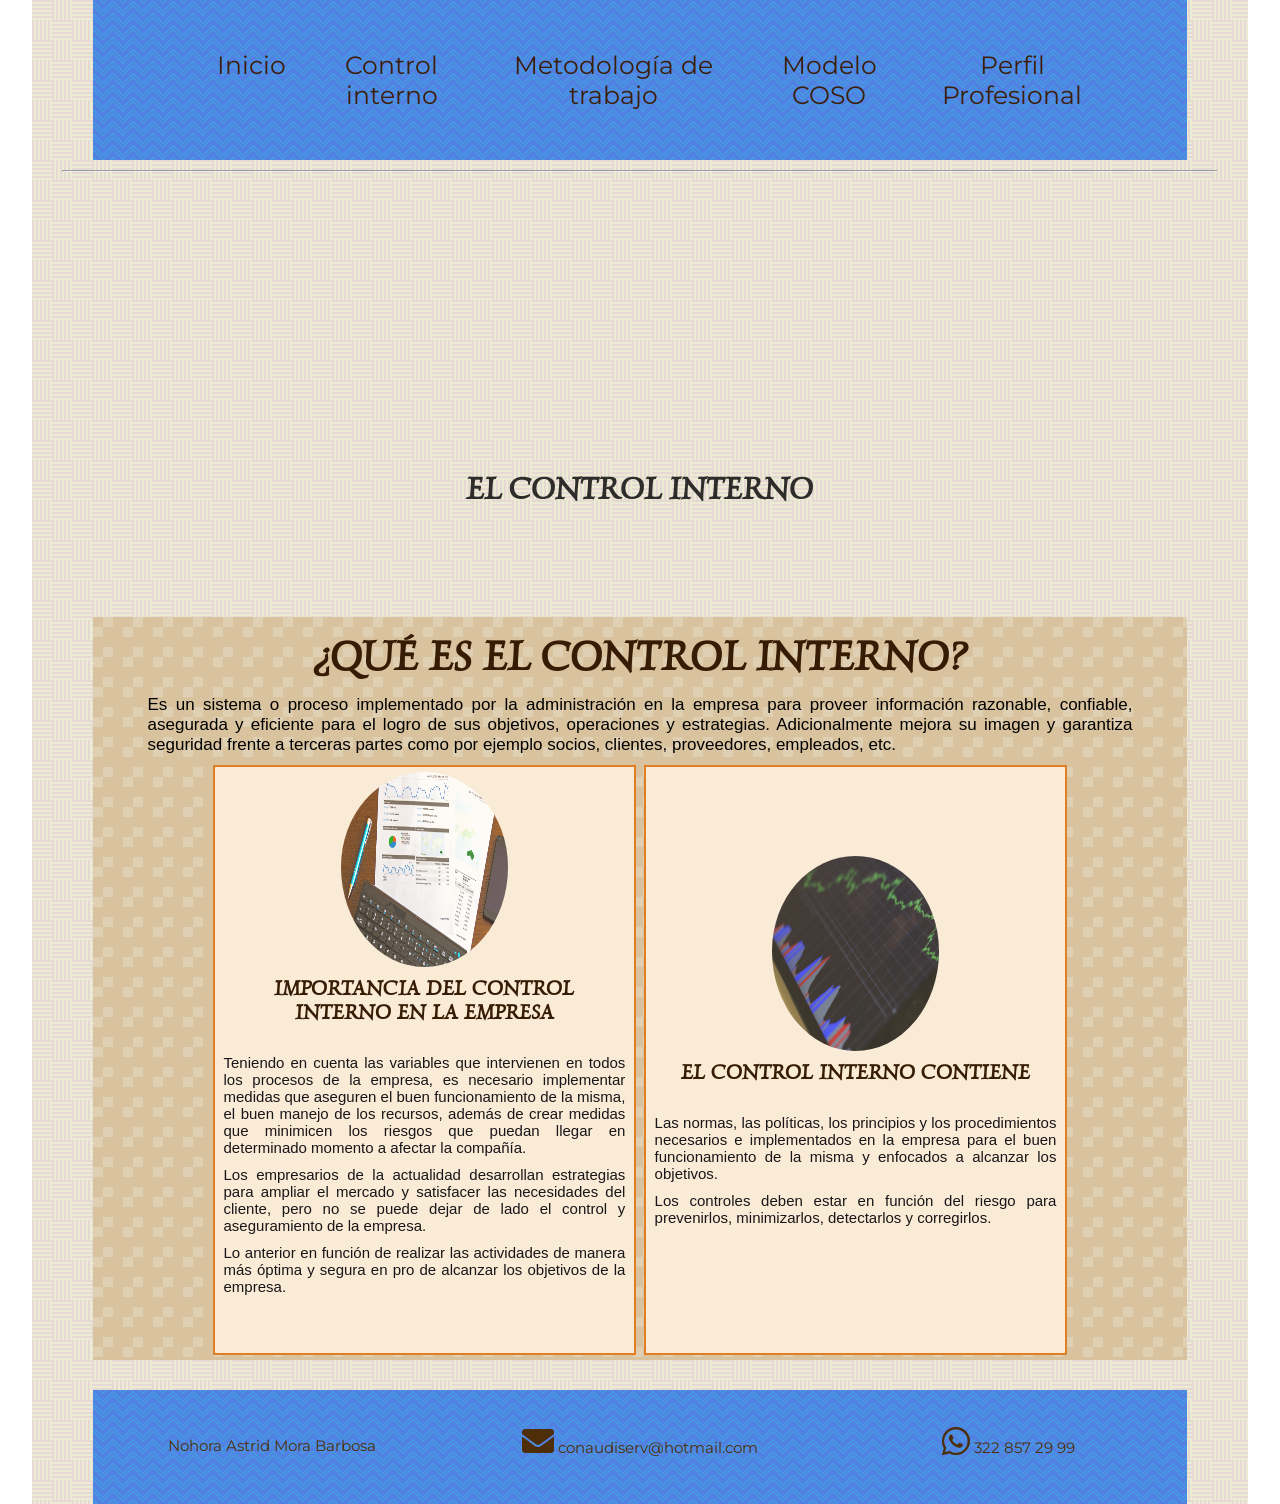
==== control.html @ e1e41fa6 "Add files via upload" ====
<!DOCTYPE html>
<html lang="en">
<head>
    <meta charset="UTF-8">
    <meta http-equiv="X-UA-Compatible" content="IE=edge">
    <meta name="viewport" content="width=ControlInterno, initial-scale=1.0">
    <title>ControlInterno</title>
    <!-- FUENTE -->
    <link href="https://fonts.googleapis.com/css2?family=Luxurious+Roman&family=Mochiy+Pop+P+One&family=Montserrat:wght@100;300&family=Permanent+Marker&family=Rubik+Beastly&family=Shadows+Into+Light&display=swap" rel="stylesheet">
    <!-- CUSTOM CSS-->
    <link rel="stylesheet" href="cstyle.css">

    <link rel="stylesheet" href="https://cdnjs.cloudflare.com/ajax/libs/font-awesome/5.13.0/css/all.min.css">
</head>

<body>

    <div class = "menu-btn">
        <i class = "fas fa-bars fa-3x"></i>
    </div>

    <div class = "container">  

        <!-- Navigation -->

        <nav class = "nav-main">
            <ul class = "nav-menu">
                <li>
                    <a href="index.html"> Inicio</a>
                </li>
                <li>
                    <a href="#"> Control interno </a>
                </li>
                <li>
                    <a href="Información.html"> Metodología de trabajo</a>
                </li>
                <li>
                    <a href="COSO.html"> Modelo COSO</a>
                </li>
                <li>
                    <a href="perfil.html"> Perfil Profesional</a>
                </li>
            </ul>
        </nav>
        <hr>

        <header class= "Bienvenida">
            <h3> EL CONTROL INTERNO </h3>
        </header>

        <header class="Totips">
            <h3 class = "Enunciado">¿QUÉ ES EL CONTROL INTERNO?</h3>
            <p class = "texto"> Es un sistema o proceso implementado por la administración en la empresa para proveer información razonable, confiable, asegurada y eficiente
            para el logro de sus objetivos, operaciones y estrategias. Adicionalmente mejora su imagen y garantiza seguridad frente a terceras partes como por
            ejemplo socios, clientes, proveedores, empleados, etc. </p>
            <div class = "tips">
                <div class = "perlf">
                    <img src="img/cuentas6.jpg" alt="">
                    <h3 class > IMPORTANCIA DEL CONTROL INTERNO EN LA EMPRESA </h3>
                    <p> Teniendo en cuenta las variables que intervienen en todos los procesos de la empresa, es necesario implementar medidas que aseguren el buen
                    funcionamiento de la misma, el buen manejo de los recursos, además de crear medidas que minimicen los riesgos que puedan llegar en determinado
                    momento a afectar la compañía.</p>
                    <p> Los empresarios de la actualidad desarrollan estrategias para ampliar el mercado y satisfacer las necesidades del cliente, pero no se puede
                    dejar de lado el control y aseguramiento de la empresa. </p>
                    <p> Lo anterior en función de realizar las actividades de manera más óptima y segura en pro de alcanzar los objetivos de la empresa.</p>
                </div>
                <div class = "perlf">
                    <img src="img/cuentas9.jpg" alt="" class="cont">
                    <h3 > EL CONTROL INTERNO CONTIENE </h3>
                    <p> Las normas, las políticas, los principios y los procedimientos necesarios e implementados en la empresa para el buen funcionamiento de la misma
                    y enfocados a alcanzar los objetivos.</p>
                    <p> Los controles deben estar en función del riesgo para prevenirlos, minimizarlos, detectarlos y corregirlos. </p>
                </div>
            </div>
        </header>

        <!-- Footer Links -->
       <div class="footer-links">
            <div class="footer-container">
                <ul>
                   <li> Nohora Astrid Mora Barbosa </li>
                </ul>
                <ul>
                   <li> <i class ="fas fa-envelope"></i> conaudiserv@hotmail.com </li>
                </ul>
                <ul>
                   <li>  <i class ="fab fa-whatsapp"></i> 322 857 29 99 </li>
                </ul>
            </div>
        </div>

   </div>

   <script src="main.js"></script>

</body>
---- cstyle.css ----
*{
    box-sizing: border-box;
    margin: 0;
    padding: 0;
}

body{
    background: url(./img/fondoe.jpg) center center/cover;
    align-items: center;
}

a{
    color:#3d1e09;
    text-decoration:none;
    font-family: 'Montserrat', sans-serif;
    font-size: 25px;
    text-align: center;
}

ul{
    list-style: none;

}

.container{
    margin: auto;
    width: 80%;
    background-color: #ecebd3;
    background-image: url("data:image/svg+xml,%3Csvg width='40' height='40' viewBox='0 0 40 40' xmlns='http://www.w3.org/2000/svg'%3E%3Cpath d='M20 20.5V18H0v-2h20v-2H0v-2h20v-2H0V8h20V6H0V4h20V2H0V0h22v20h2V0h2v20h2V0h2v20h2V0h2v20h2V0h2v20h2v2H20v-1.5zM0 20h2v20H0V20zm4 0h2v20H4V20zm4 0h2v20H8V20zm4 0h2v20h-2V20zm4 0h2v20h-2V20zm4 4h20v2H20v-2zm0 4h20v2H20v-2zm0 4h20v2H20v-2zm0 4h20v2H20v-2z' fill='%23d8acd6' fill-opacity='0.27' fill-rule='evenodd'/%3E%3C/svg%3E");
}

/* Navigation */

.nav-main {
    width: 90%;
    margin-left: 5%;
    display: flex;
    justify-content: space-between;
    align-items: center;
    text-align: center;
    height: 60px;
    padding: 80px 0;
    background-color: #5182e3;
    background-image: url("data:image/svg+xml,%3Csvg xmlns='http://www.w3.org/2000/svg' width='20' height='12' viewBox='0 0 20 12'%3E%3Cg fill-rule='evenodd'%3E%3Cg id='charlie-brown' fill='%2325cfdf' fill-opacity='0.4'%3E%3Cpath d='M9.8 12L0 2.2V.8l10 10 10-10v1.4L10.2 12h-.4zm-4 0L0 6.2V4.8L7.2 12H5.8zm8.4 0L20 6.2V4.8L12.8 12h1.4zM9.8 0l.2.2.2-.2h-.4zm-4 0L10 4.2 14.2 0h-1.4L10 2.8 7.2 0H5.8z'/%3E%3C/g%3E%3C/g%3E%3C/svg%3E");
}

.nav-main ul{
    display: flex;
}

.nav-main ul li{
    padding: 15px;
}

.nav-main ul li a:hover{
    border-bottom: 1px solid #3d1e09;
}

.nav-main ul.nav-menu{
    flex:1;
    text-align: center;
    padding-left: 10%;
    padding-right: 7%;
    font-family: 'Montserrat', sans-serif;
}

.menu-btn{
    display: none;
    position: absolute;
    cursor: pointer;
    top: 40px;
    right: 60px;
}

hr{
    margin-top: 10px;
    width: 95%;
    margin-left: 2.5%;
    color: #311f0a;
}

/*Control*/

.Bienvenida{
    margin-top: 15px;
    width: 90%;
    height: 400px;
    margin-left: 5%;
    background: url(./img/cuentas10.jpg) no-repeat center center/cover;
    display: flex;
    flex-direction: column;
    opacity: 0.8;
    align-items:center;
    justify-content: flex-end;
    padding-bottom: 80px;
}

.Bienvenida h3{
    width: 90%;
    font-size: 30px;
    font-family: 'Luxurious Roman', cursive;
    text-align: center;
}


/*Info*/

.Enunciado{
    margin-top: 30px;
    padding-top: 15px;
    color:#361c04;
    font-family: 'Luxurious Roman', cursive;
    justify-content: center;
    font-size: 40px;
    margin-bottom: 5px;
    text-align: center;
}

.texto{
    margin-left: 5%;
    width: 90%;
    margin-top: 15px;
    color:#000000;
    font-family: 'MOnserrat', sans-serif;
    font-size: 17px;
    margin-bottom: 5px;
    text-align: justify;
}

.Totips{
    margin-top: 30px;
    margin-left: 5%;
    width: 90%;
    background-color: #d9c39e;
    background-image: url("data:image/svg+xml,%3Csvg width='30' height='30' viewBox='0 0 30 30' xmlns='http://www.w3.org/2000/svg'%3E%3Cpath d='M0 10h10v10H0V10zM10 0h10v10H10V0z' fill='%23e8e3d3' fill-opacity='0.4' fill-rule='evenodd'/%3E%3C/svg%3E");
    text-align: center;
}

.tips{
    padding-right: 10%;
    padding-left: 10%;
    display: grid;
    grid-template-columns: 1fr 1fr; 
    text-align: center;
    gap: 8%;
}

.tips img{
    padding-top:30px;
    width: 65%;
    height: 330px;
    border-radius: 100%;
    margin-bottom: 15px;
    opacity: 0.8;
}

.perlf{
    background-color: antiquewhite;
    margin-bottom: 20px;
    margin-top: 20px;
    border: 2px solid rgb(223, 126, 35);
}

.perlf p{
    margin-left: 2%;
    margin-right: 2%;
    color:#181618;
    font-family: 'MOnserrat', sans-serif;
    justify-content: center;
    font-size: 15px;
    margin-bottom: 10px;
    text-align: justify;
}

.perlf h3{
    margin-left: 2%;
    margin-right: 2%;
    color:#361c04;
    font-family: 'Luxurious Roman', cursive;
    justify-content: center;
    font-size: 20px;
    margin-bottom: 30px;
    text-align: center;
}

.cont{
    padding-top:30px;
    width: 65%;
    height: 330px;
    border-radius: 100%;
    margin-bottom: 15px;
    margin-top: 20%;
    border:  2px #3a1e06;
    opacity: 0.8;
}

/*Info2*/

.ToCOSO{
    margin-top: 30px;
    margin-left: 5%;
    width: 90%;
    background-color: #d9c39e;
    background-image: url("data:image/svg+xml,%3Csvg width='30' height='30' viewBox='0 0 30 30' xmlns='http://www.w3.org/2000/svg'%3E%3Cpath d='M0 10h10v10H0V10zM10 0h10v10H10V0z' fill='%23e8e3d3' fill-opacity='0.4' fill-rule='evenodd'/%3E%3C/svg%3E");
    text-align: center;
}

.coso1{
    padding-right: 10%;
    padding-left: 10%;
    display: grid;
    grid-template-columns: 1fr 1fr 1fr; 
    text-align: center;
    gap: 8%;
    height: 250px;
    margin-bottom: 50px;
    margin-top: 10px;
}

.coso2{
    padding-right: 20%;
    padding-left: 20%;
    display: grid;
    grid-template-columns: 1fr 1fr; 
    text-align: center;
    gap: 8%;
    margin-bottom: 20px;
}

.COSO1 p{
    text-align: justify;
    background: rgb(233, 228, 166);
    padding: 5px;
    border-right: 2px solid rgb(173, 120, 6);
    border-left: 2px solid rgb(173, 120, 6);
    border-bottom: 2px solid rgb(173, 120, 6);
    height: 250px;
    margin-bottom: 20px;
}

.COSO3 p{
    text-align: justify;
    background: rgb(233, 228, 166);
    padding: 5px;
    border-right: 2px solid rgb(173, 120, 6);
    border-left: 2px solid rgb(173, 120, 6);
    border-bottom: 2px solid rgb(173, 120, 6);
    height: 250px;
    margin-bottom: 20px;
}

.COSO2 p{
    text-align: justify;
    background: rgb(233, 228, 166);
    padding: 5px;
    border-right: 2px solid rgb(173, 120, 6);
    border-left: 2px solid rgb(173, 120, 6);
    border-bottom: 2px solid rgb(173, 120, 6);
    height: 250px;
    margin-bottom: 20px;
}

.COSO4 p{
    text-align: justify;
    background: rgb(233, 228, 166);
    padding: 5px;
    border-right: 2px solid rgb(173, 120, 6);
    border-left: 2px solid rgb(173, 120, 6);
    border-bottom: 2px solid rgb(173, 120, 6);
    height: 250px;
    margin-bottom: 20px;
}

.COSO5 p{
    text-align: justify;
    background: rgb(233, 228, 166);
    padding: 5px;
    border-right: 2px solid rgb(173, 120, 6);
    border-left: 2px solid rgb(173, 120, 6);
    border-bottom: 2px solid rgb(173, 120, 6);
    height: 225px;
    margin-bottom: 20px;
}

.COSO2 h3{
    text-align: justify;
    background: rgb(233, 228, 166);
    border-right: 2px solid rgb(173, 120, 6);
    border-left: 2px solid rgb(173, 120, 6);
    border-top: 2px solid rgb(173, 120, 6);
}

.COSO1 h3{
    text-align: justify;
    background: rgb(233, 228, 166);
    border-right: 2px solid rgb(173, 120, 6);
    border-left: 2px solid rgb(173, 120, 6);
    border-top: 2px solid rgb(173, 120, 6);
}


.COSO3 h3{
    text-align: justify;
    background: rgb(233, 228, 166);
    border-right: 2px solid rgb(173, 120, 6);
    border-left: 2px solid rgb(173, 120, 6);
    border-top: 2px solid rgb(173, 120, 6);
}


.COSO4 h3{
    text-align: justify;
    background: rgb(233, 228, 166);
    border-right: 2px solid rgb(173, 120, 6);
    border-left: 2px solid rgb(173, 120, 6);
    border-top: 2px solid rgb(173, 120, 6);
}

.COSO5 h3{
    text-align: justify;
    background: rgb(233, 228, 166);
    border-right: 2px solid rgb(173, 120, 6);
    border-left: 2px solid rgb(173, 120, 6);
    border-top: 2px solid rgb(173, 120, 6);
}

/* Social media */

.footer-links {
    width: 90%;
    margin-top:30px;
    margin-left: 5%;
    background-color: #5182e3;
    background-image: url("data:image/svg+xml,%3Csvg xmlns='http://www.w3.org/2000/svg' width='20' height='12' viewBox='0 0 20 12'%3E%3Cg fill-rule='evenodd'%3E%3Cg id='charlie-brown' fill='%2325cfdf' fill-opacity='0.4'%3E%3Cpath d='M9.8 12L0 2.2V.8l10 10 10-10v1.4L10.2 12h-.4zm-4 0L0 6.2V4.8L7.2 12H5.8zm8.4 0L20 6.2V4.8L12.8 12h1.4zM9.8 0l.2.2.2-.2h-.4zm-4 0L10 4.2 14.2 0h-1.4L10 2.8 7.2 0H5.8z'/%3E%3C/g%3E%3C/g%3E%3C/svg%3E");
    font-size: 15px;
    padding: 35px 0;
}
  
.footer-container {
    display: grid;
    grid-template-columns: repeat(3, 1fr);
    gap: 10px;
    align-items: flex-start;
    justify-content: center;
}
  
.footer-container ul {
    margin: 0 auto;
}
  
.footer-links li {
    line-height: 2.8;
    color: #4e2e08;
    font-size: 15px;
    font-family: 'Montserrat', sans-serif;
}
  
.footer {
    color: #000000;
    font-size: 12px;
    padding: 20px 0;
    text-align: center;
    font-size: 1rem;
    padding-bottom: 20px;
}

.footer-links i {
    font-size: 2rem;
}

@media (max-width: 1350px){

    .container{
      width: 95%;
      margin-right: 2.5%;
      margin-left: 2.5%;
    }

    .perlf{
        margin-bottom: 5px;
        margin-top: 5px;
        padding-bottom: 2px;
    }

    .tips{
        margin-right: 1%;
        margin-left: 1%;
        grid-template-columns: 1fr 1fr;
        gap: 1%;
        height: 600px ;
    }

    .coso1{
        height: 220px;
        gap:3%;
    }

    .COSO1 p{
        height: 200px;
        padding-bottom: 8px;
        margin-top: 0px;
    }

    .COSO2 p{
        height: 200px;
        padding-bottom: 8px;
        margin-top: 0px;
    }

    .COSO3 p{
        height: 200px;
        padding-bottom: 8px;
        margin-top: 0px;
    }

    .COSO4 p{
        margin-top: 0px;
        height: 200px;
        margin-bottom: 10px;
    }

    .COSO5 p{
        margin-top: 0px;
        height: 200px;
        margin-bottom: 10px;
    }

    .coso2{
        height: 260px;
        gap:3%;
    }

    .tips img{
        padding-top: 10px;
        width: 40%;
        height: 200px;
        border-radius: 100%;
        margin-bottom: 5px;
    }

    .tips1 ul{
        margin-bottom: 10px;
    }

    .tips1 ul li{
        margin-bottom: 2px;
    }

    .tips img{
        padding-top: 10px;
        width: 40%;
        height: 200px;
        border-radius: 100%;
        margin-bottom: 5px;
    }

    .tips img{
        padding-top:5px;
    }

}

@media (max-width: 720px){
    .menu-btn{
        display: block;
    }

    .menu-btn:hover{
        opacity: 0.5;
    }

    .nav-main ul.nav-menu{
        display: block;
        position: absolute;
        top:0;
        left:0;
        background-color: #5182e3;
        background-image: url("data:image/svg+xml,%3Csvg xmlns='http://www.w3.org/2000/svg' width='20' height='12' viewBox='0 0 20 12'%3E%3Cg fill-rule='evenodd'%3E%3Cg id='charlie-brown' fill='%2325cfdf' fill-opacity='0.4'%3E%3Cpath d='M9.8 12L0 2.2V.8l10 10 10-10v1.4L10.2 12h-.4zm-4 0L0 6.2V4.8L7.2 12H5.8zm8.4 0L20 6.2V4.8L12.8 12h1.4zM9.8 0l.2.2.2-.2h-.4zm-4 0L10 4.2 14.2 0h-1.4L10 2.8 7.2 0H5.8z'/%3E%3C/g%3E%3C/g%3E%3C/svg%3E");
        height: 100%;
        width: 30%;
        padding-left: 2% ;
        opacity: 0.9;
        transform: translateX(-400px);
        transition: transform .5s ease-in-out;
    }

    .nav-main ul.nav-menu.show{
        transform: translateX(0px);
    }

    .nav-main ul.nav-menu li{
        padding-bottom: 30px;
        font-size: 15px;
        border-bottom: 1px solid #613105;
    }

    .btn{
        margin-left: 5%;
        margin-right: 5%;
    }

    .container{
      width: 95%;
    }

    .tips{
        grid-template-columns: 1fr;
        gap: 1%;
        height: 1070px;
    }

    .coso1{
        grid-template-columns: 1fr;
        height: 325px;
    }

    .COSO1 p{
        height: 60px;
        margin-bottom: 8px;
        margin-top: 0px;
    }

    .COSO2 p{
        height: 70px;
        margin-bottom: 8px;
        margin-top: 0px;
    }

    .COSO3 p{
        height: 80px;
        margin-bottom: 10px;
        margin-top: 0px;
    }

    .COSO4 p{
        margin-top: 0px;
        height: 70px;
        margin-bottom: 10px;
    }

    .COSO5 p{
        margin-top: 0px;
        height: 80px;
        margin-bottom: 10px;
    }

    .coso2{
        margin-right: 10%;
        margin-left: 10%;
        grid-template-columns: 1fr;
        gap: 1%;
        padding-left: 0%;
        padding-right: 0%;
        height: 280px;
    }

    .tips img{
        padding-top:5px;
    }

    .footer-container{
        grid-template-columns: 1fr;
    }

    .cont{
        margin-top: 2px;
    }
}
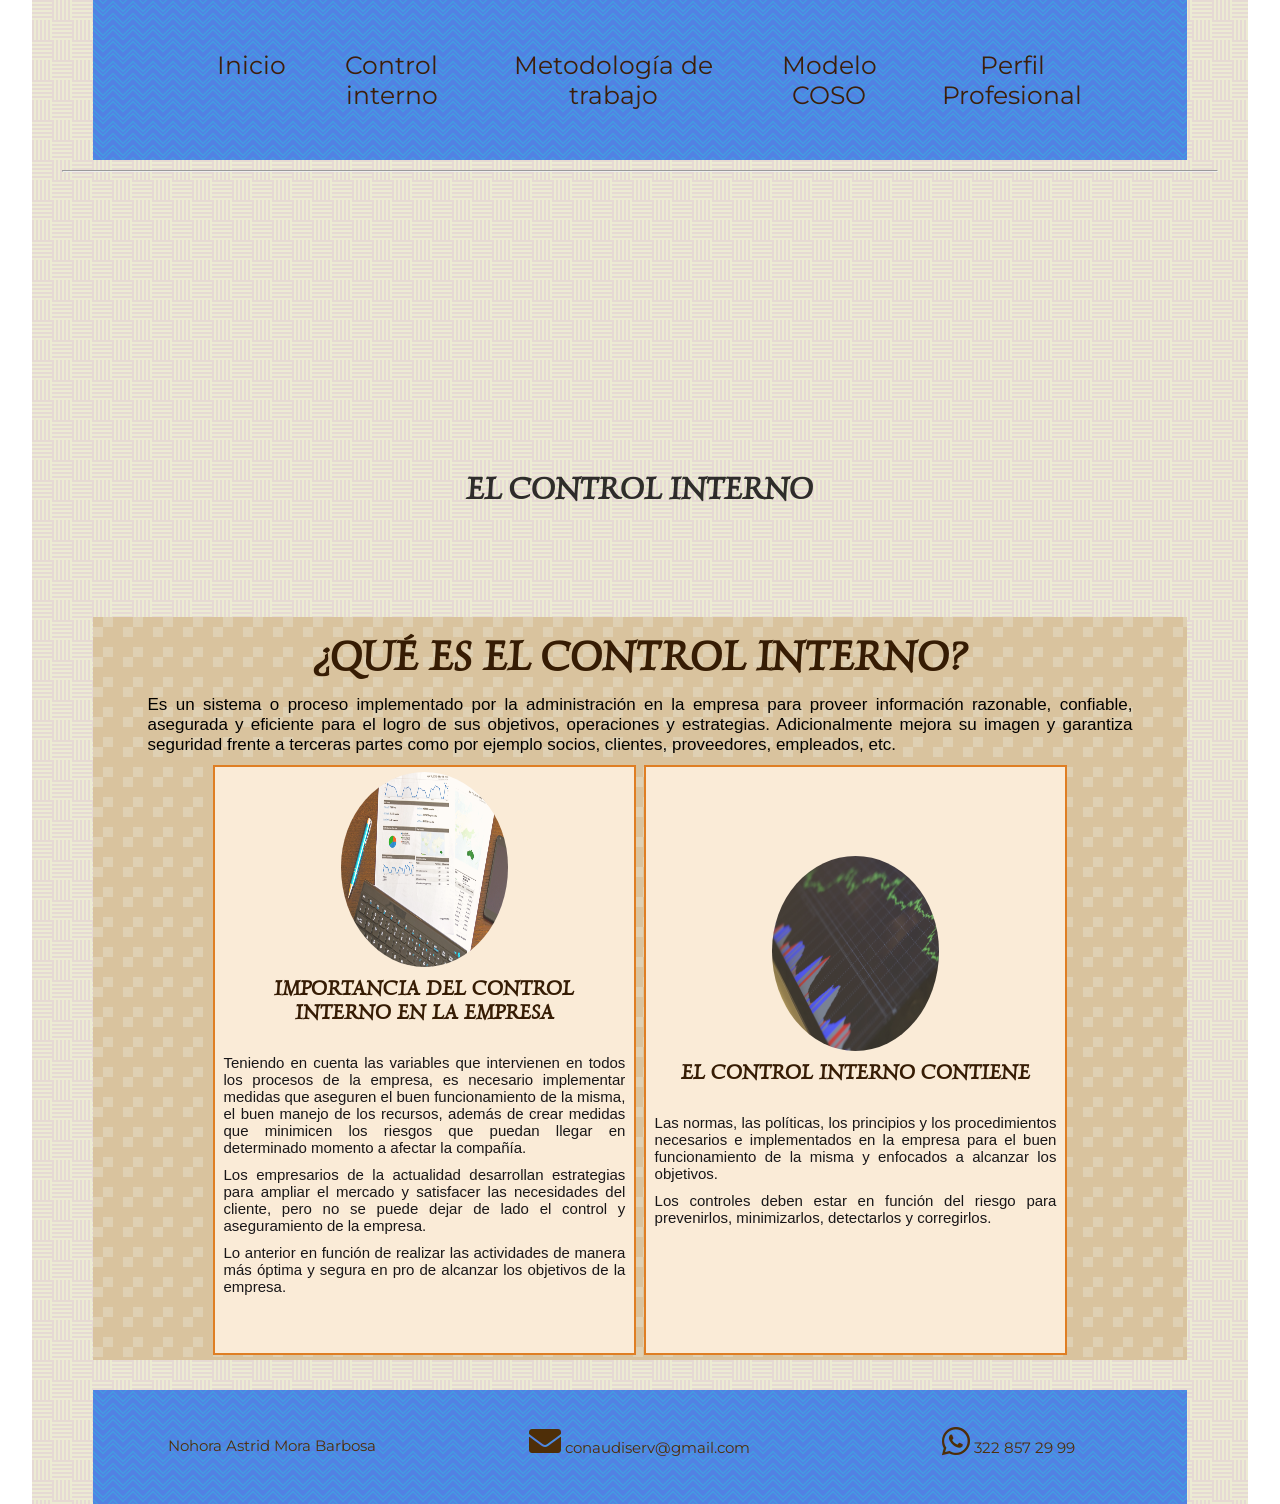
==== commit 6b2fac8c: "Add files via upload" ====
--- a/control.html
+++ b/control.html
@@ -81,7 +81,7 @@
                    <li> Nohora Astrid Mora Barbosa </li>
                 </ul>
                 <ul>
-                   <li> <i class ="fas fa-envelope"></i> conaudiserv@hotmail.com </li>
+                   <li> <i class ="fas fa-envelope"></i> conaudiserv@gmail.com </li>
                 </ul>
                 <ul>
                    <li>  <i class ="fab fa-whatsapp"></i> 322 857 29 99 </li>
